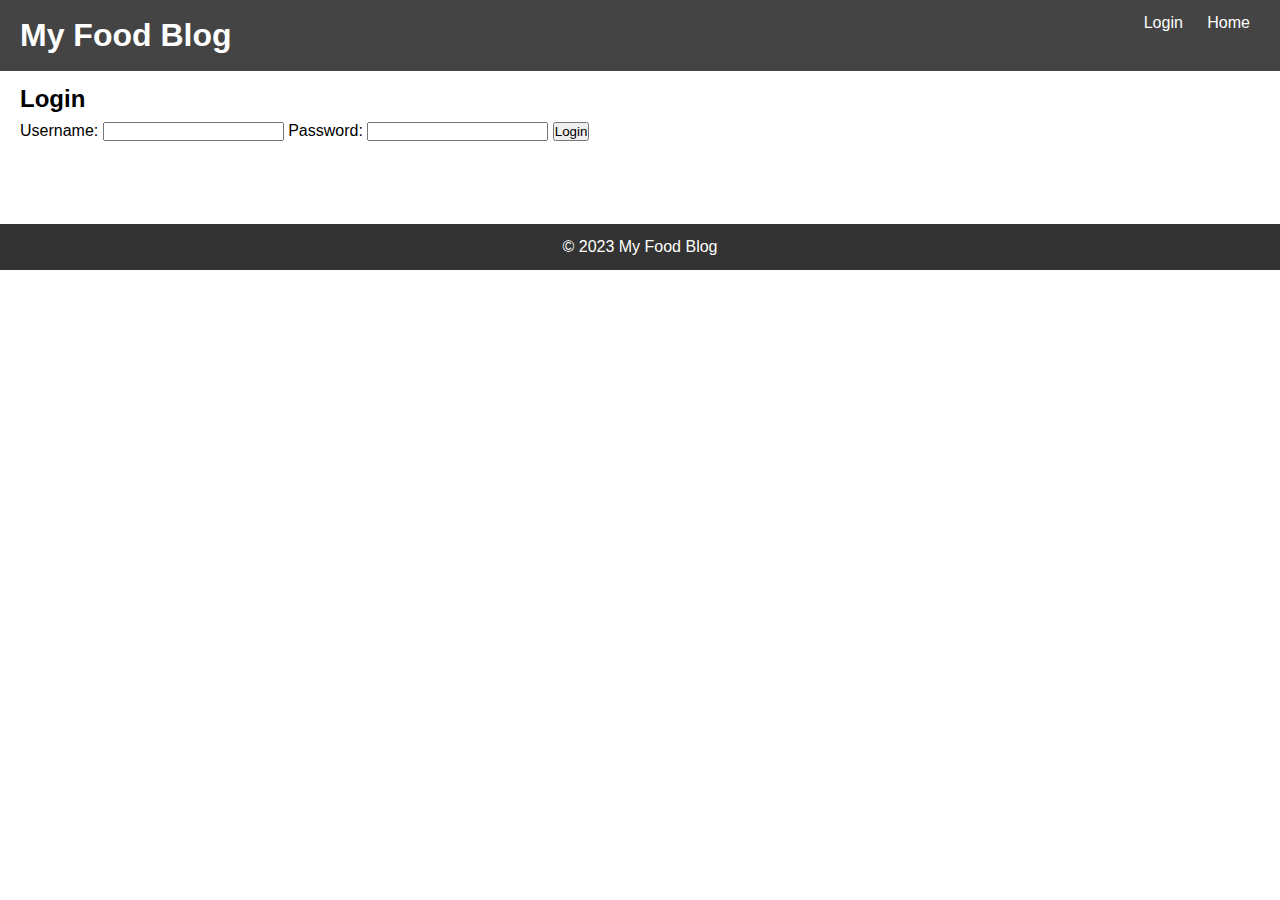
==== index.html @ c6bed35b "Add files via upload" ====
<!DOCTYPE html>
<html lang="en">
<head>
    <meta charset="UTF-8">
    <meta name="viewport" content="width=device-width, initial-scale=1.0">
    <title>Login Page</title>
    <link rel="stylesheet" href="styles.css">
</head>
<body>
    <header>
        <h1>My Food Blog</h1>
        <nav>
            <a href="index.html">Login</a>
            <a href="home.html">Home</a>
        </nav>
    </header>

    <main>
        <section class="login">
            <h2>Login</h2>
            <form action="home.html" method="get"> <!-- Redirect to home.html on form submission -->
                <label for="username">Username:</label>
                <input type="text" id="username" name="username" required>
                <label for="password">Password:</label>
                <input type="password" id="password" name="password" required>
                <button type="submit">Login</button>
            </form>
        </section>
    </main>

    <footer>
        <p>&copy; 2023 My Food Blog</p>
    </footer>
</body>
</html>
---- styles.css ----
* {
    box-sizing: border-box;
    margin: 0;
    padding: 0;
}

body {
    font-family: Arial, sans-serif;
    line-height: 1.6;
}

header {
    background: #333;
    color: #fff;
    padding: 10px 0;
    position: fixed;
    width: 100%;
    top: 0;
    left: 0;
    transition: background 0.3s ease; 
}

header:hover {
    background: #444; 
}

header h1 {
    margin: 0;
    padding: 0 20px;
    display: inline-block;
}

nav {
    display: inline-block;
    float: right;
    padding: 0 20px;
}

nav a {
    color: #fff;
    text-decoration: none;
    padding: 10px;
    transition: background 0.3s ease, color 0.3s ease; }

nav a:hover {
    background: #555;
    color: #fff; 
}

main {
    padding: 60px 20px;}

footer {
    background: #333;
    color: #fff;
    text-align: center;
    padding: 10px 0;
    position: relative;
    bottom: 0;
    width: 100%;
}

.login, .blog {
    margin: 20px 0;
}

.blog article {
    background: #f9f9f9;
    border: 1px solid #ddd;
    border-radius: 5px;
    padding: 15px;
    margin-bottom: 20px;
    transition: box-shadow 0.3s ease;
}

.blog article:hover {
    box-shadow: 0 4px 10px rgba(0, 0, 0, 0.2);
}

.blog h3 {
    margin-bottom: 10px;
}

.blog p {
    margin-bottom: 10px;
}
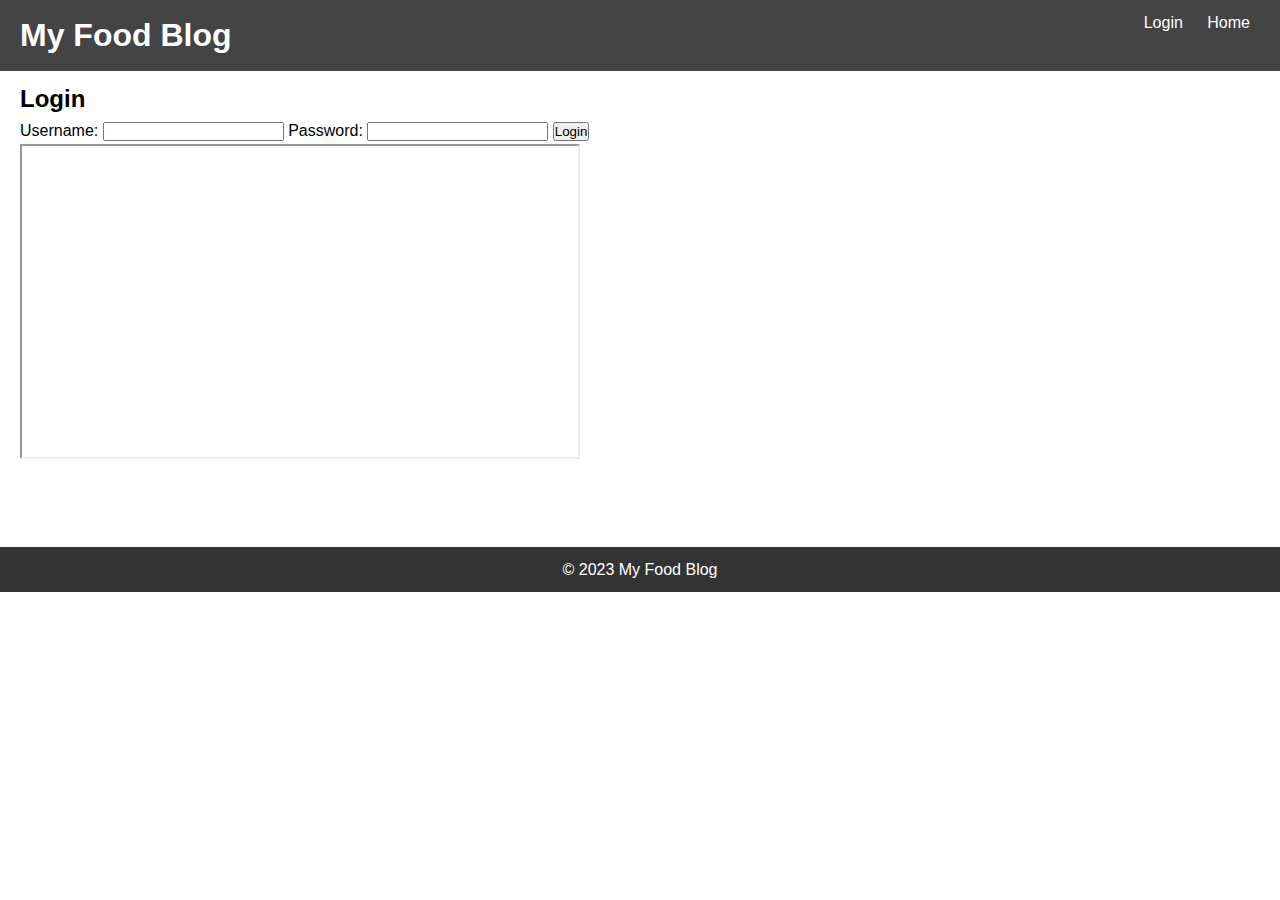
==== commit 428da5c2: "Update index.html" ====
--- a/index.html
+++ b/index.html
@@ -18,13 +18,22 @@
     <main>
         <section class="login">
             <h2>Login</h2>
-            <form action="home.html" method="get"> <!-- Redirect to home.html on form submission -->
+            <form action="home.html" method="get"> 
                 <label for="username">Username:</label>
                 <input type="text" id="username" name="username" required>
                 <label for="password">Password:</label>
                 <input type="password" id="password" name="password" required>
                 <button type="submit">Login</button>
             </form>
+            <iframe
+            width="560" 
+            height="315" 
+            src="https://www.youtube.com/watch?v=hlwlM4a5rxg" 
+            title="Tutorial" 
+            
+           ></iframe>
+        
+
         </section>
     </main>
 
@@ -32,4 +41,4 @@
         <p>&copy; 2023 My Food Blog</p>
     </footer>
 </body>
-</html>+</html>
